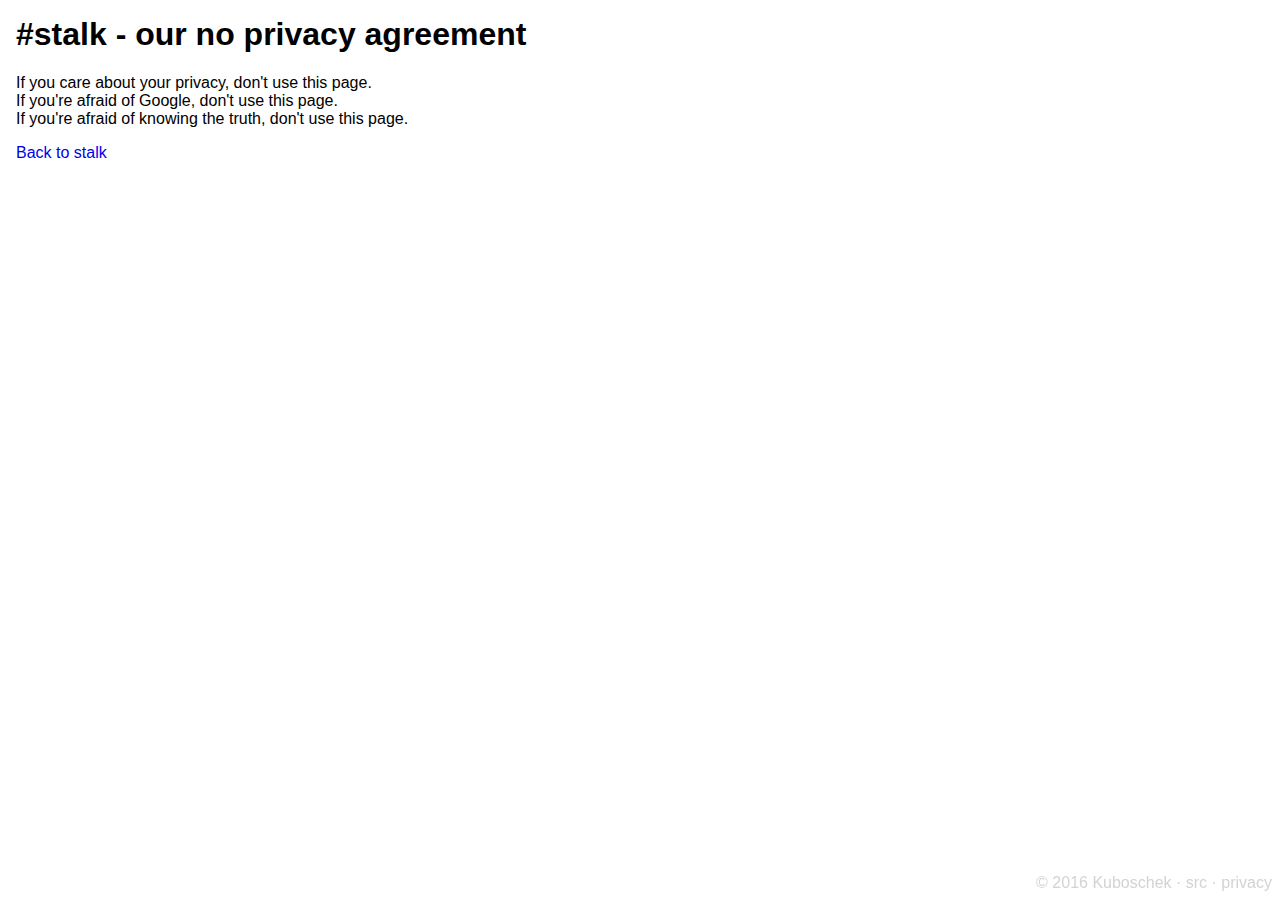
==== privacy.html @ f45f202c "Add GPL license to project." ====
<!DOCTYPE html>
<!--
JUPI - Plain and simple jPeople client using the OpenJUB API
Copyright (C) 2016  Leonhard Kuboschek

This program is free software: you can redistribute it and/or modify
it under the terms of the GNU General Public License as published by
the Free Software Foundation, either version 3 of the License, or
(at your option) any later version.

This program is distributed in the hope that it will be useful,
but WITHOUT ANY WARRANTY; without even the implied warranty of
MERCHANTABILITY or FITNESS FOR A PARTICULAR PURPOSE.  See the
GNU General Public License for more details.

You should have received a copy of the GNU General Public License
along with this program.  If not, see <http://www.gnu.org/licenses/>.
-->

<html>

	<head>
	<title>stalk privacy</title>

	<link rel="stylesheet" href="style.css">
	<link rel="icon" href="/favicon.png" type="image/png">
	<link rel="search" href="/opensearch.xml" type="application/opensearchdescription+xml" title="Project Stalk" />

	</head>

	<body>
    <div id="privacy-text">
      <h1>#stalk - our no privacy agreement</h1>
      <p>
        If you care about your privacy, don't use this page.<br>
        If you're afraid of Google, don't use this page.<br>
        If you're afraid of knowing the truth, don't use this page.<br>
      </p>
      <p>
        <a href="/">Back to stalk</a>
      </p>
    </div>

		<div id="credits">
			<span>&copy; 2016 <a href="https://twitter.com/kuboschek/">Kuboschek</a></span>
				&middot;
			<a href="https://github.com/kuboschek/jupi">src</a>
        &middot;
      <a href="privacy.html">privacy</a>
		</div>
	</body>

</html>
---- style.css ----
/*
JUPI - Plain and simple jPeople client using the OpenJUB API
Copyright (C) 2016  Leonhard Kuboschek

This program is free software: you can redistribute it and/or modify
it under the terms of the GNU General Public License as published by
the Free Software Foundation, either version 3 of the License, or
(at your option) any later version.

This program is distributed in the hope that it will be useful,
but WITHOUT ANY WARRANTY; without even the implied warranty of
MERCHANTABILITY or FITNESS FOR A PARTICULAR PURPOSE.  See the
GNU General Public License for more details.

You should have received a copy of the GNU General Public License
along with this program.  If not, see <http://www.gnu.org/licenses/>.
*/
body {
	margin: 0;
	padding: 0;

	font-family: sans-serif;
}

#overlay {
	position: fixed;
	padding-top: 10%;

	left: 0;
	top: 0;
	width: 100%;
	height: 100%;

	z-index: 2000;

	background: white;
	display: none;

	text-align: center;
}

#overlay h1, h2 {
	margin-bottom: 0;
	margin-top: 0;
}

#login {
	margin-top: 2em;
	color: black;
	text-decoration: none;
}

#frame img {
	width: 96px;
	height: 128px;

	margin: 0;
	padding: 0;
}

#frame img.flag {
	float: right;
	width: initial;
	height: initial;
	padding-left: 8px;
	margin-top: -6px;
}

#spinner {
	margin: auto;
	display: none;
	position: fixed;

	top: 50%;
	left: 50%;
}

#frame {
	display: flex;
	/* align-items: center; */
	justify-content: center;
	flex-wrap: wrap;

	padding-top: 128px;
	padding-left: 5%;
	padding-right: 5%;
	top: 0;
	left: 0;
	right: 0;
	bottom: 0;
}

div.highlight a {
	text-decoration: none;
	color: inherit;
}

/*
#frame img {
	display: none;
}
*/

#privacy-text {
	margin-top: 1em;
	margin-left: 1em;
}

#privacy-text h1 {
	margin-top: 0;
}

#privacy-text a {
	text-decoration: none;
}

#searchbar {

}

#show_inactive {
	position: absolute;
	top: 16px;
	right: 16px;

	text-decoration: none;
	color: lightgray;
}

#search {
	position: fixed;

	width: 75%;

	opacity: 0.85;

	font-size: 24pt;
	border-style: none;
	outline: none;
	text-align: center;
	padding: 0.2em;
	margin: 1em 0 1em 12.5%;
}


.c-n {
	background-color: yellow;
	color: purple;
}

.c-k {
	background-color: red;
	color: white;
}

.c-m {
	background-color: blue;
	color: white;
}

.c-3 {
	background-color: green;
	color: white;
}

.c-none {
	background-color: white;
}

#credits {
	position: fixed;

	right: 0.5em;
	bottom: 0.5em;
	color: lightgray;
}

#credits a {
	text-decoration: none;
	color: lightgray;
}

div.highlight {
    position: absolute;
    padding: 8px 8px 8px 8px;

    margin-top: -8px;
    margin-left: -8px;

    max-width: 192px;

    -webkit-box-shadow: 0 0 20px 1px rgba(0,0,0,1);
    -moz-box-shadow: 0 0 20px 1px rgba(0,0,0,1);
    box-shadow: 0 0 20px 1px rgba(0,0,0,1);
}

div.highlight ul {
	list-style: none;
	padding: 0;
}

div.highlight ul li {
	padding-bottom: 0.5em;
}

div.highlight ul li:last-child {
	padding-bottom: 0;
}
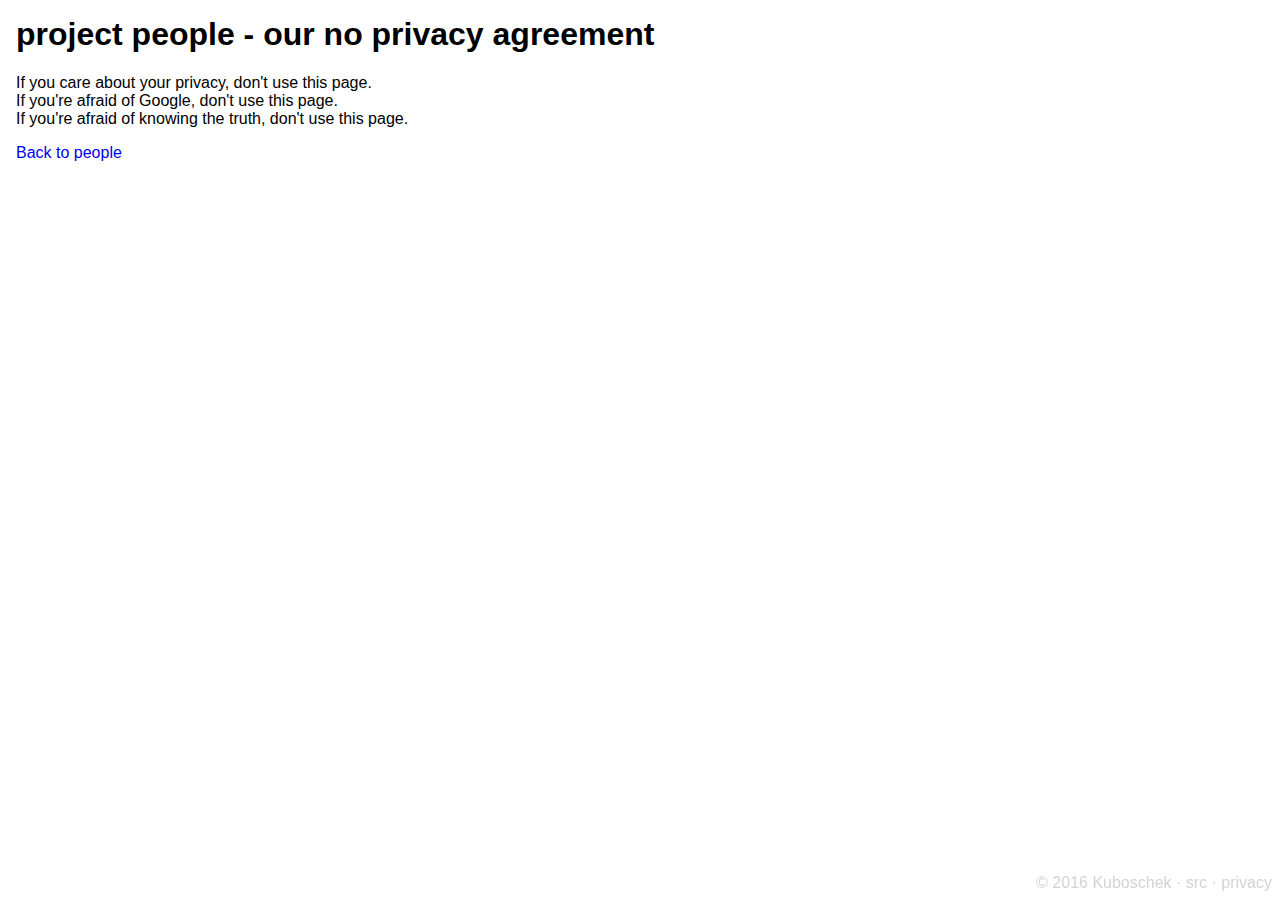
==== commit 6ef51f2c: "Merge upstream" ====
--- a/privacy.html
+++ b/privacy.html
@@ -20,24 +20,24 @@
 <html>
 
 	<head>
-	<title>stalk privacy</title>
+	<title>people privacy</title>
 
 	<link rel="stylesheet" href="style.css">
 	<link rel="icon" href="/favicon.png" type="image/png">
-	<link rel="search" href="/opensearch.xml" type="application/opensearchdescription+xml" title="Project Stalk" />
+	<link rel="search" href="/opensearch.xml" type="application/opensearchdescription+xml" title="Project People" />
 
 	</head>
 
 	<body>
     <div id="privacy-text">
-      <h1>#stalk - our no privacy agreement</h1>
+      <h1>project people - our no privacy agreement</h1>
       <p>
         If you care about your privacy, don't use this page.<br>
         If you're afraid of Google, don't use this page.<br>
         If you're afraid of knowing the truth, don't use this page.<br>
       </p>
       <p>
-        <a href="/">Back to stalk</a>
+        <a href="/">Back to people</a>
       </p>
     </div>
 
